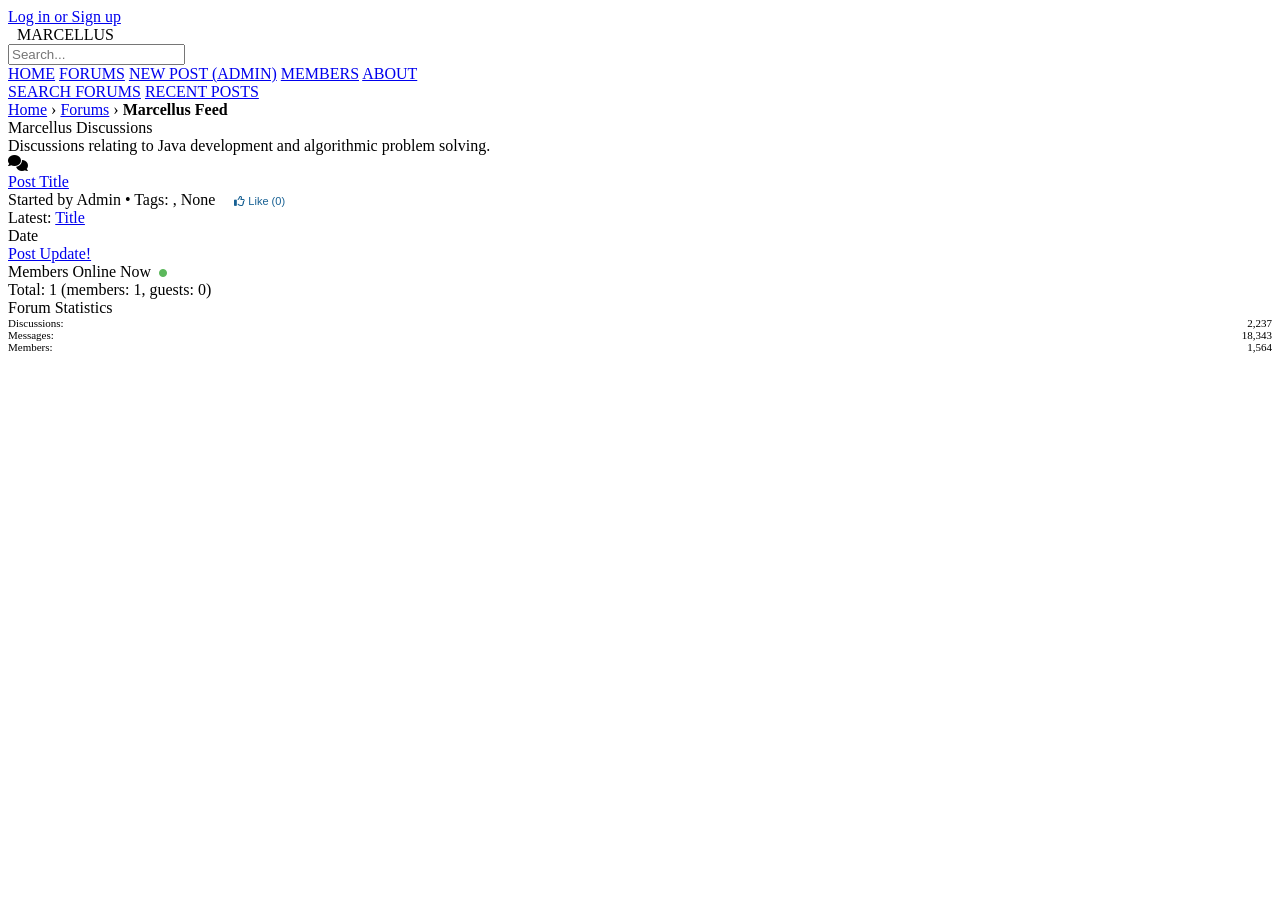
==== src/main/resources/templates/index.html @ 83612296 "Initial commit: Marcellus feed core engine complete" ====
<!DOCTYPE html>
<html xmlns:th="http://www.thymeleaf.org">
<head>
  <meta charset="UTF-8">
  <title>Marcellus</title>
  <link rel="stylesheet" href="/style.css">
  <!-- FontAwesome for the forum chat bubble icons -->
  <link rel="stylesheet" href="https://cdnjs.cloudflare.com/ajax/libs/font-awesome/6.0.0/css/all.min.css">
</head>
<body>

<!-- Top mini-bar -->
<div class="top-bar">
  <div class="top-bar-content">
    <a href="#">Log in or Sign up</a>
  </div>
</div>

<!-- Main Header -->
<div class="header-area">
  <div class="logo">
    <i class="fas fa-chart-simple" style="color: #ff9900; margin-right: 5px;"></i> MARCELLUS
  </div>
  <div class="search-bar">
    <!-- Wrapping the input in a GET forum-->
    <form action="/" method="get" style="margin: 0; padding: 0; ">
      <input type="text" name="query" placeholder="Search...">
    </form>
  </div>
</div>

<!-- Primary Dark Navbar -->
<div class="nav-primary">
  <a href="/" class="active">HOME</a>
  <a href="#">FORUMS</a>
  <a href="/admin">NEW POST (ADMIN)</a>
  <a href="#">MEMBERS</a>
  <a href="#">ABOUT</a>
</div>

<!-- Secondary Light Navbar -->
<div class="nav-secondary">
  <a href="#">SEARCH FORUMS</a>
  <a href="#">RECENT POSTS</a>
</div>

<!-- Page Content -->
<div class="page-wrapper">
  <div class="breadcrumb">
    <a href="/">Home</a> &rsaquo; <a href="/">Forums</a> &rsaquo; <strong>Marcellus Feed</strong>
  </div>

  <div class="layout-container">
    <!-- LEFT COLUMN: The Posts -->
    <div class="main-content">
      <div class="category-header">
        Marcellus Discussions
        <div class="category-sub">Discussions relating to Java development and algorithmic problem solving.</div>
      </div>

      <!-- Loop through posts like forum threads -->
      <div class="thread-row" th:each="post : ${posts}">
        <div class="thread-icon">
          <i class="fas fa-comments"></i>
        </div>
        <div class="thread-details">
          <a href="#" class="thread-title" th:text="${post.title}">Post Title</a>
          <div class="thread-meta">
            Started by Admin &bull; Tags:
            <span th:if="${post.tags != null}">
                                <span th:each="tag, iterStat : ${post.tags}">
                                    <a th:href="@{/(tag=${tag.trim()})}" th:text="${tag.trim()}"></a><span th:if="${!iterStat.last}">, </span>
                                </span>
                            </span>
            <span th:if="${post.tags == null}">None</span>

            <!-- NEW: The Like Button Form -->
            <form action="/like" method="post" style="display: inline-block; margin-left: 15px;">
              <input type="hidden" name="id" th:value="${post.id}">
              <button type="submit" style="background: none; border: none; color: #176093; cursor: pointer; font-size: 11px; padding: 0;">
                <i class="far fa-thumbs-up"></i> Like (<span th:text="${post.likes}">0</span>)
              </button>
            </form>
          </div>

          <!-- The Markdown content rendered inside the thread -->
          <div class="thread-content" th:utext="${post.htmlContent}"></div>
        </div>
        <div class="thread-latest">
          Latest: <a href="#" th:text="${post.title}">Title</a><br>
          <span class="latest-date" th:text="${#temporals.format(post.date, 'MMM dd, yyyy - HH:mm')}">Date</span>
        </div>
      </div>
    </div>

    <!-- RIGHT COLUMN: Sidebar -->
    <div class="sidebar">
      <a href="/admin" class="btn-signup">Post Update!</a>

      <div class="sidebar-block">
        <div class="sidebar-header">
          Members Online Now
          <i class="fas fa-circle" style="color: #5cb85c; font-size: 8px; margin-left: 4px; vertical-align: middle;"></i>
        </div>
        <div class="sidebar-content">
          Total: 1 (members: 1, guests: 0)
        </div>
      </div>

      <div class="sidebar-block">
        <div class="sidebar-header">Forum Statistics</div>
        <div class="sidebar-content" style="font-size: 11px;">
          Discussions: <span style="float:right;">2,237</span><br>
          Messages: <span style="float:right;">18,343</span><br>
          Members: <span style="float:right;">1,564</span>
        </div>
      </div>
    </div>
  </div>
</div>

</body>
</html>
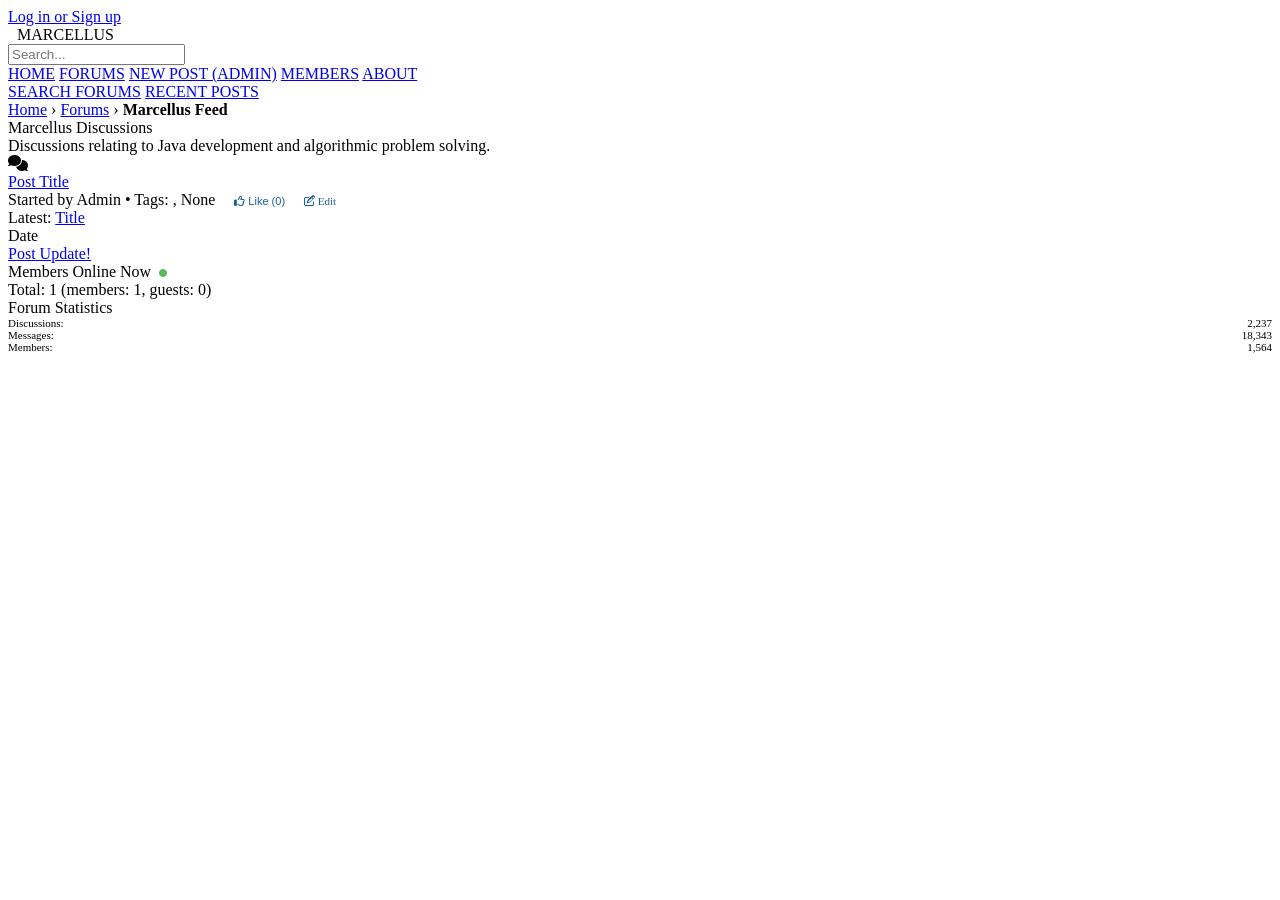
==== commit c3a44cd4: "add Edit functionality" ====
--- a/src/main/resources/templates/index.html
+++ b/src/main/resources/templates/index.html
@@ -1,7 +1,7 @@
 <!DOCTYPE html>
 <html xmlns:th="http://www.thymeleaf.org">
 <head>
-  <meta charset="UTF-8">
+  <meta name="viewport" content="width=device-width, initial-scale=1.0" charset="UTF-8">
   <title>Marcellus</title>
   <link rel="stylesheet" href="/style.css">
   <!-- FontAwesome for the forum chat bubble icons -->
@@ -81,6 +81,11 @@
                 <i class="far fa-thumbs-up"></i> Like (<span th:text="${post.likes}">0</span>)
               </button>
             </form>
+
+            <!-- EDIT LINK -->
+            <a th:href="@{/admin/edit/{id}(id=${post.id})}" style="font-size: 11px; margin-left: 15px; color: #176093;">
+              <i class="far fa-edit"></i> Edit
+            </a>
           </div>
 
           <!-- The Markdown content rendered inside the thread -->
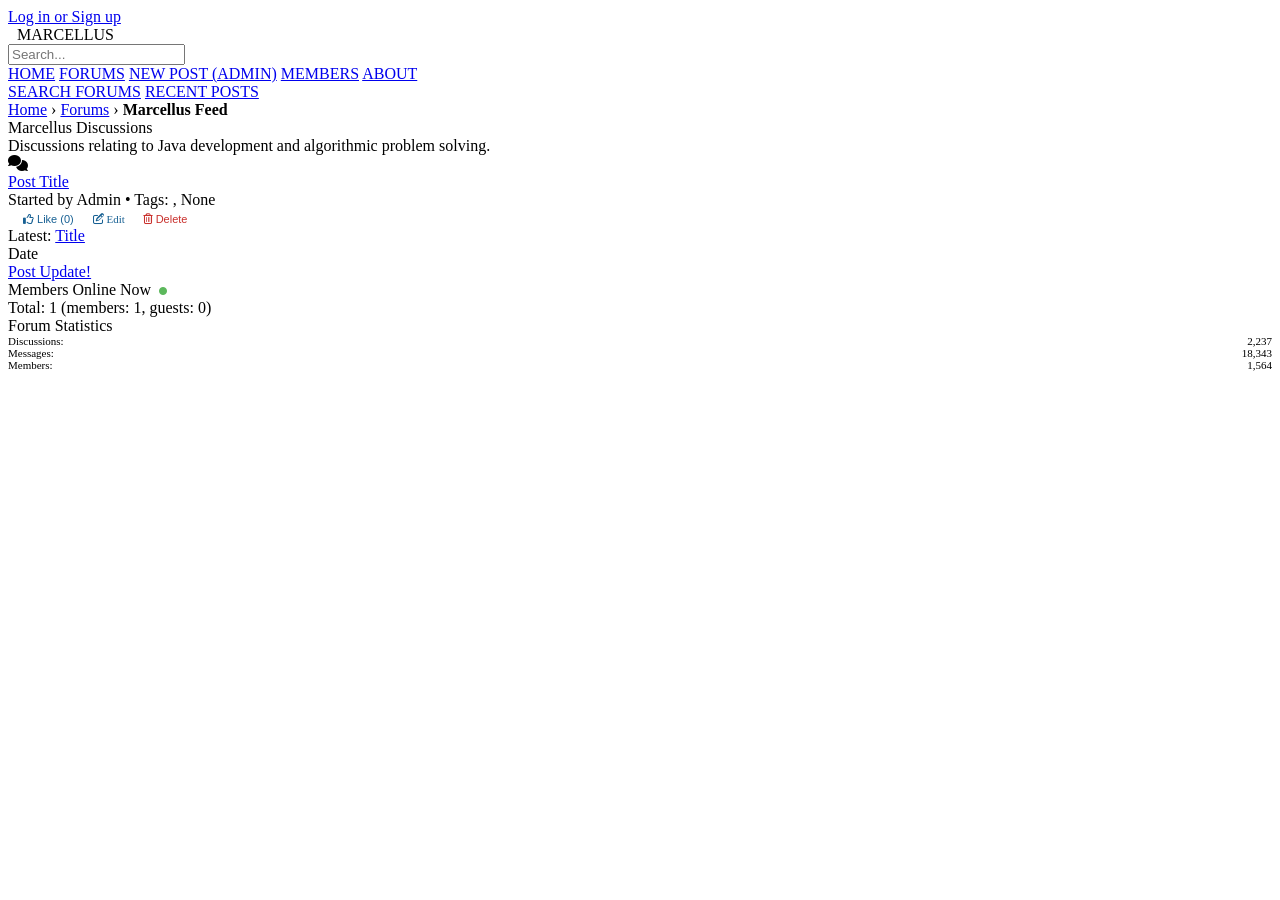
==== commit 10830a5d: "add Delete functionality" ====
--- a/src/main/resources/templates/index.html
+++ b/src/main/resources/templates/index.html
@@ -74,18 +74,28 @@
                             </span>
             <span th:if="${post.tags == null}">None</span>
 
-            <!-- NEW: The Like Button Form -->
-            <form action="/like" method="post" style="display: inline-block; margin-left: 15px;">
-              <input type="hidden" name="id" th:value="${post.id}">
-              <button type="submit" style="background: none; border: none; color: #176093; cursor: pointer; font-size: 11px; padding: 0;">
-                <i class="far fa-thumbs-up"></i> Like (<span th:text="${post.likes}">0</span>)
-              </button>
-            </form>
+            <div class="post-actions">
+              <!-- NEW: The Like Button Form -->
+              <form action="/like" method="post" style="display: inline-block; margin-left: 15px;">
+                <input type="hidden" name="id" th:value="${post.id}">
+                <button type="submit" style="background: none; border: none; color: #176093; cursor: pointer; font-size: 11px; padding: 0;">
+                  <i class="far fa-thumbs-up"></i> Like (<span th:text="${post.likes}">0</span>)
+                </button>
+              </form>
 
-            <!-- EDIT LINK -->
-            <a th:href="@{/admin/edit/{id}(id=${post.id})}" style="font-size: 11px; margin-left: 15px; color: #176093;">
-              <i class="far fa-edit"></i> Edit
-            </a>
+              <!-- EDIT LINK -->
+              <a th:href="@{/admin/edit/{id}(id=${post.id})}" style="font-size: 11px; margin-left: 15px; color: #176093;">
+                <i class="far fa-edit"></i> Edit
+              </a>
+
+              <!-- DELETE BUTTON FORM -->
+              <form action="/admin/delete" method="post" style="display: inline-block; margin-left: 15px;" onsubmit="return confirm('Are you sure you want to delete this post?');">
+                <input type="hidden" name="id" th:value="${post.id}">
+                <button type="submit" style="background: none; border: none; color: #c9302c; cursor: pointer; font-size: 11px; padding: 0;">
+                  <i class="far fa-trash-alt"></i> Delete
+                </button>
+              </form>
+            </div>
           </div>
 
           <!-- The Markdown content rendered inside the thread -->
